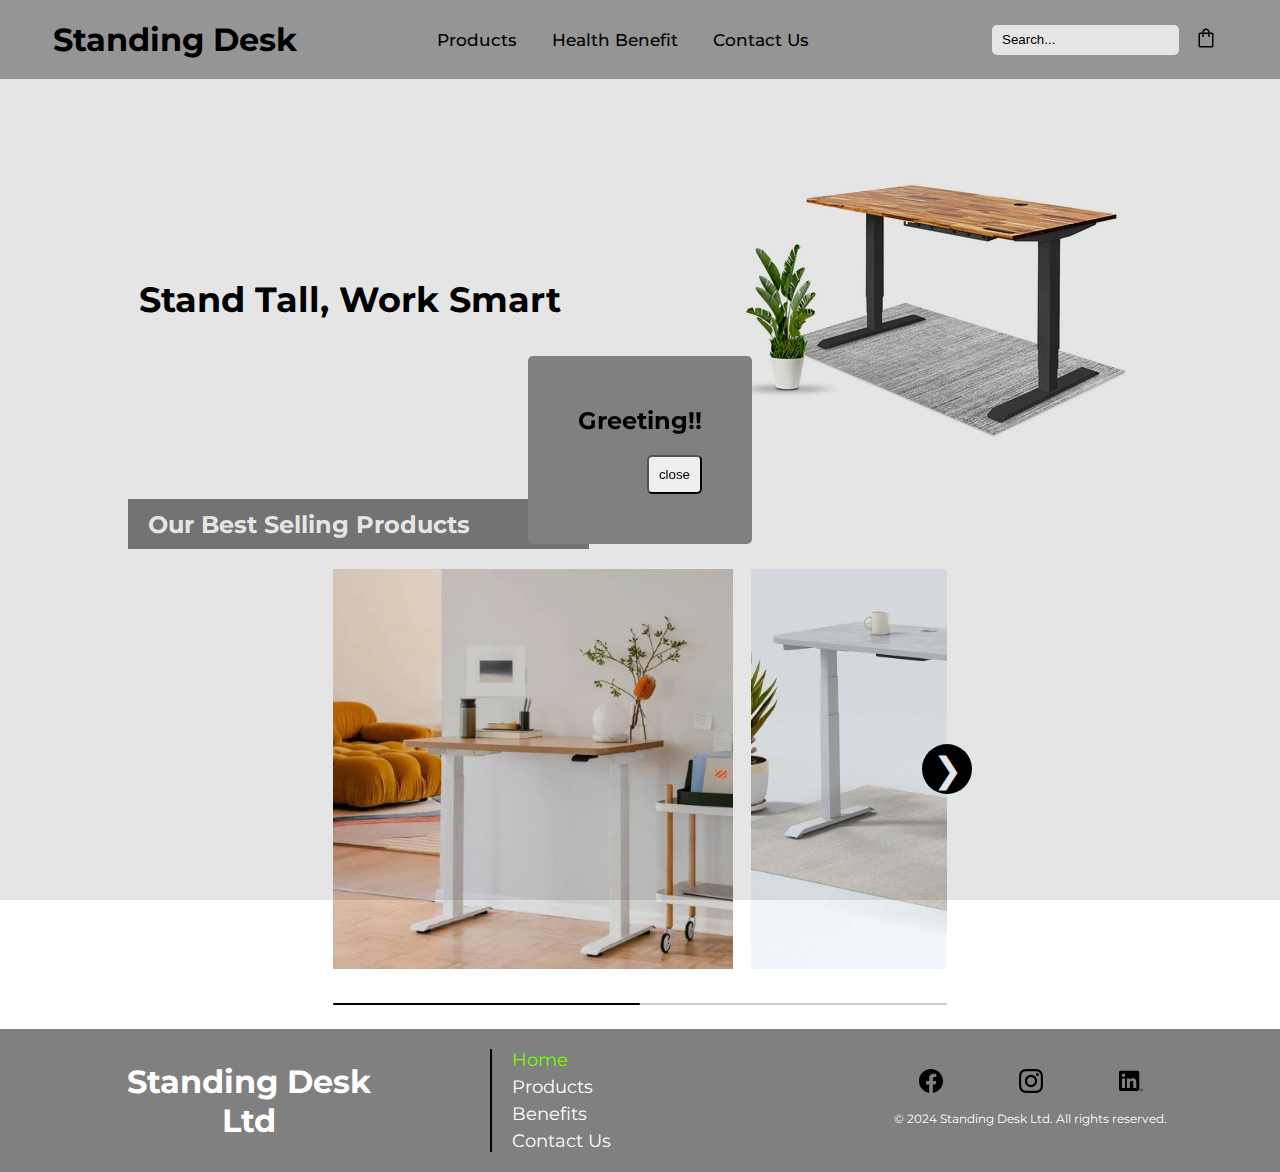
==== index.html @ e670ffaa "init repo" ====
<!DOCTYPE html>
<html lang="en">
    <head>
        <meta charset="UTF-8" />
        <meta name="viewport" content="width=device-width, initial-scale=1.0" />
        <title>Standing Desk Ltd</title>
        <link rel="stylesheet" href="styles.css" />
    </head>
    <body>
        <header class="header-wrapper">
            <a href="./index.html"><h1 class="logo">Standing Desk</h1></a>
            <div class="burger-menu-container">
                <div class="burger-menu">
                    <div class="line"></div>
                    <div class="line"></div>
                    <div class="line"></div>
                </div>
            </div>
            <nav>
                <ul class="navlink-list">
                    <li>
                        <a
                            href="./pages/products.html"
                            target="_self"
                            rel="noopener noreferrer"
                            >Products</a
                        >
                    </li>
                    <li>
                        <a
                            href="./pages/health_benefit.html"
                            target="_self"
                            rel="noopener noreferrer"
                            >Health Benefit</a
                        >
                    </li>
                    <li>
                        <a
                            href="./pages/contact_us.html"
                            target="_self"
                            rel="noopener noreferrer"
                            >Contact Us</a
                        >
                    </li>
                </ul>
            </nav>
            <div class="search-cart-wrapper">
                <input
                    type="text"
                    class="search-input"
                    placeholder="Search..."
                />
                <button>
                    <img src="./assets/icons/shopping_bag.svg" alt="checkout" />
                </button>
            </div>
        </header>
        <main>
            <dialog class="modal">
                <div class="modal-content">
                    <h2>Greeting!!</h2>
                    <button class="modal-close-btn">close</button>
                </div>
            </dialog>

            <section class="home-wrapper">
                <h1>Stand Tall, Work Smart</h1>
                <img
                    srcset="
                        ./assets/stand_desk_300w.jpg 300w,
                        ./assets/stand_desk.webp     400w
                    "
                    sizes="(max-width: 800px) 300px,
         400px"
                    src="./assets/stand_desk.webp"
                    alt="Standing Desk"
                />
            </section>
            <section class="special-offers-wrapper">
                <div class="offers-title">
                    <span>Our Best Selling Products</span>
                </div>
                <div class="slider-wrapper">
                    <button id="prev-slide" class="slide-button">❮</button>
                    <ul class="image-list">
                        <img
                            class="image-item"
                            src="./assets/products/product_2.jpg"
                            alt="special offer-1"
                        />
                        <img
                            class="image-item"
                            src="./assets/products/product_3.jpg"
                            alt="special offer-2"
                        />
                        <img
                            class="image-item"
                            src="./assets/products/product_4.jpg"
                            alt="special offer-3"
                        />
                        <img
                            class="image-item"
                            src="./assets/products/product_2.jpg"
                            alt="special offer-1"
                        />
                        <img
                            class="image-item"
                            src="./assets/products/product_3.jpg"
                            alt="special offer-2"
                        />
                        <img
                            class="image-item"
                            src="./assets/products/product_4.jpg"
                            alt="special offer-3"
                        />
                    </ul>
                    <button id="next-slide" class="slide-button">❯</button>
                    <div class="slider-scrollbar">
                        <div class="scrollbar-track">
                            <div class="scrollbar-thumb"></div>
                        </div>
                    </div>
                </div>
            </section>
            <footer>
                <div class="footer-wrapper">
                    <h1>Standing Desk Ltd</h1>
                    <div class="footer-link-wrapper">
                        <li class="footer-link">
                            <ul>
                                <a href="./index.html" class="nav-active"
                                    >Home</a
                                >
                            </ul>
                            <ul>
                                <a href="./pages/products.html">Products</a>
                            </ul>
                            <ul>
                                <a href="./pages/health_benefit.html"
                                    >Benefits</a
                                >
                            </ul>
                            <ul>
                                <a href="./pages/contact_us.html">Contact Us</a>
                            </ul>
                        </li>
                    </div>
                    <div class="social-copyright">
                        <div class="socials">
                            <a href="http://facebook.com">
                                <?xml version="1.0" encoding="UTF-8"?>
                                <svg
                                    xmlns="http://www.w3.org/2000/svg"
                                    xmlns:xlink="http://www.w3.org/1999/xlink"
                                    version="1.1"
                                    id="Capa_1"
                                    x="0px"
                                    y="0px"
                                    viewBox="0 0 24 24"
                                    style="enable-background: new 0 0 24 24"
                                    xml:space="preserve"
                                    width="24"
                                    height="24"
                                >
                                    <g>
                                        <path
                                            d="M24,12.073c0,5.989-4.394,10.954-10.13,11.855v-8.363h2.789l0.531-3.46H13.87V9.86c0-0.947,0.464-1.869,1.95-1.869h1.509   V5.045c0,0-1.37-0.234-2.679-0.234c-2.734,0-4.52,1.657-4.52,4.656v2.637H7.091v3.46h3.039v8.363C4.395,23.025,0,18.061,0,12.073   c0-6.627,5.373-12,12-12S24,5.445,24,12.073z"
                                        />
                                    </g>
                                </svg>
                            </a>
                            <a href="http://instagram.com">
                                <?xml version="1.0" encoding="UTF-8"?>
                                <svg
                                    xmlns="http://www.w3.org/2000/svg"
                                    xmlns:xlink="http://www.w3.org/1999/xlink"
                                    version="1.1"
                                    id="Capa_1"
                                    x="0px"
                                    y="0px"
                                    viewBox="0 0 24 24"
                                    style="enable-background: new 0 0 24 24"
                                    xml:space="preserve"
                                    width="24"
                                    height="24"
                                >
                                    <g>
                                        <path
                                            d="M12,2.162c3.204,0,3.584,0.012,4.849,0.07c1.308,0.06,2.655,0.358,3.608,1.311c0.962,0.962,1.251,2.296,1.311,3.608   c0.058,1.265,0.07,1.645,0.07,4.849c0,3.204-0.012,3.584-0.07,4.849c-0.059,1.301-0.364,2.661-1.311,3.608   c-0.962,0.962-2.295,1.251-3.608,1.311c-1.265,0.058-1.645,0.07-4.849,0.07s-3.584-0.012-4.849-0.07   c-1.291-0.059-2.669-0.371-3.608-1.311c-0.957-0.957-1.251-2.304-1.311-3.608c-0.058-1.265-0.07-1.645-0.07-4.849   c0-3.204,0.012-3.584,0.07-4.849c0.059-1.296,0.367-2.664,1.311-3.608c0.96-0.96,2.299-1.251,3.608-1.311   C8.416,2.174,8.796,2.162,12,2.162 M12,0C8.741,0,8.332,0.014,7.052,0.072C5.197,0.157,3.355,0.673,2.014,2.014   C0.668,3.36,0.157,5.198,0.072,7.052C0.014,8.332,0,8.741,0,12c0,3.259,0.014,3.668,0.072,4.948c0.085,1.853,0.603,3.7,1.942,5.038   c1.345,1.345,3.186,1.857,5.038,1.942C8.332,23.986,8.741,24,12,24c3.259,0,3.668-0.014,4.948-0.072   c1.854-0.085,3.698-0.602,5.038-1.942c1.347-1.347,1.857-3.184,1.942-5.038C23.986,15.668,24,15.259,24,12   c0-3.259-0.014-3.668-0.072-4.948c-0.085-1.855-0.602-3.698-1.942-5.038c-1.343-1.343-3.189-1.858-5.038-1.942   C15.668,0.014,15.259,0,12,0z"
                                        />
                                        <path
                                            d="M12,5.838c-3.403,0-6.162,2.759-6.162,6.162c0,3.403,2.759,6.162,6.162,6.162s6.162-2.759,6.162-6.162   C18.162,8.597,15.403,5.838,12,5.838z M12,16c-2.209,0-4-1.791-4-4s1.791-4,4-4s4,1.791,4,4S14.209,16,12,16z"
                                        />
                                        <circle
                                            cx="18.406"
                                            cy="5.594"
                                            r="1.44"
                                        />
                                    </g>
                                </svg>
                            </a>
                            <a href="http://linkedin.com">
                                <?xml version="1.0" encoding="UTF-8"?>
                                <svg
                                    xmlns="http://www.w3.org/2000/svg"
                                    xmlns:xlink="http://www.w3.org/1999/xlink"
                                    version="1.1"
                                    id="Capa_1"
                                    x="0px"
                                    y="0px"
                                    viewBox="0 0 24 24"
                                    style="enable-background: new 0 0 24 24"
                                    xml:space="preserve"
                                    width="24"
                                    height="24"
                                >
                                    <g>
                                        <path
                                            id="Path_2525"
                                            d="M23.002,21.584h0.227l-0.435-0.658l0,0c0.266,0,0.407-0.169,0.409-0.376c0-0.008,0-0.017-0.001-0.025   c0-0.282-0.17-0.417-0.519-0.417h-0.564v1.476h0.212v-0.643h0.261L23.002,21.584z M22.577,20.774h-0.246v-0.499h0.312   c0.161,0,0.345,0.026,0.345,0.237c0,0.242-0.186,0.262-0.412,0.262"
                                        />
                                        <path
                                            id="Path_2520"
                                            d="M17.291,19.073h-3.007v-4.709c0-1.123-0.02-2.568-1.564-2.568c-1.566,0-1.806,1.223-1.806,2.487v4.79H7.908   V9.389h2.887v1.323h0.04c0.589-1.006,1.683-1.607,2.848-1.564c3.048,0,3.609,2.005,3.609,4.612L17.291,19.073z M4.515,8.065   c-0.964,0-1.745-0.781-1.745-1.745c0-0.964,0.781-1.745,1.745-1.745c0.964,0,1.745,0.781,1.745,1.745   C6.26,7.284,5.479,8.065,4.515,8.065L4.515,8.065 M6.018,19.073h-3.01V9.389h3.01V19.073z M18.79,1.783H1.497   C0.68,1.774,0.01,2.429,0,3.246V20.61c0.01,0.818,0.68,1.473,1.497,1.464H18.79c0.819,0.01,1.492-0.645,1.503-1.464V3.245   c-0.012-0.819-0.685-1.474-1.503-1.463"
                                        />
                                        <path
                                            id="Path_2526"
                                            d="M22.603,19.451c-0.764,0.007-1.378,0.633-1.37,1.397c0.007,0.764,0.633,1.378,1.397,1.37   c0.764-0.007,1.378-0.633,1.37-1.397c-0.007-0.754-0.617-1.363-1.37-1.37H22.603 M22.635,22.059   c-0.67,0.011-1.254-0.522-1.265-1.192c-0.011-0.67,0.523-1.222,1.193-1.233c0.67-0.011,1.222,0.523,1.233,1.193   c0,0.007,0,0.013,0,0.02C23.81,21.502,23.29,22.045,22.635,22.059h-0.031"
                                        />
                                    </g>
                                </svg>
                            </a>
                        </div>
                        <p>
                            &copy; 2024 Standing Desk Ltd. All rights reserved.
                        </p>
                    </div>
                </div>
            </footer>
            <script src="script.js"></script>
        </main>
    </body>
</html>
---- styles.css ----
@import url("https://fonts.googleapis.com/css2?family=Montserrat&display=swap");

* {
    margin: 0;
    padding: 0;
    box-sizing: border-box;
}

body {
    font-family: "Montserrat", sans-serif;
    background-color: white;
}

.logo {
    font-size: clamp(1.4rem, 3vw, 2rem);
}
.header-wrapper {
    background-color: rgba(128, 128, 128, 0.7);
    padding: 20px;
    display: grid;
    grid-template-columns: 1fr 2fr 1fr;
    justify-items: center;
    align-items: center;
}
.navlink-list {
    list-style-type: none;
    margin: 0;
    padding: 0;
    display: grid;
    grid-template-columns: repeat(4, auto);
    column-gap: 35px;
    align-items: center;
}
.navlink-list a {
    transition: color 0.1s ease-in;
}
.navlink-list a:hover {
    color: white;
}
.nav-active {
    color: lawngreen !important;
}
header a {
    color: black;
    text-decoration: none;
    cursor: pointer;
    font-weight: 500;
    font-size: max(0.8rem, 1.3vw);
}

.burger-menu-container {
    display: none;
}
.burger-menu {
    display: flex;
    flex-direction: column;
    cursor: pointer;
}
.line {
    width: 25px;
    height: 3px;
    background-color: white;
    margin: 3px 0;
    transition: transform 0.3s ease, opacity 0.3s ease;
}
.line.active:nth-child(2) {
    opacity: 0;
}
.line.active:nth-child(1) {
    transform: translateY(9px) rotate(45deg);
}
.line.active:nth-child(3) {
    transform: translateY(-9px) rotate(-45deg);
}

.search-cart-wrapper {
    display: flex;
    flex-direction: row;
    gap: 15px;
    align-items: center;
    justify-content: center;
}
.search-cart-wrapper button {
    padding: 0;
    background-color: transparent;
    border: none;
    cursor: pointer;
}
.search-input {
    border: none;
    outline: none;
    border-radius: 5px;
    height: 30px;
    background-color: white;
    padding-left: 10px;
    box-shadow: none;
    transition: box-shadow 0.2s ease-in, background-color 0.2s ease-in;
}
.search-input:focus {
    background-color: gray;
    box-shadow: 0 0 0 1px rgb(255, 255, 255);
}
.search-input::placeholder {
    color: black;
    transition: color 0.2s ease-in;
}
.search-input::placeholder:focus {
    color: white;
}

.modal {
    background-color: gray;
    padding: 50px;
    border-radius: 5px;
    border: none;
    margin: auto;
}
.modal-content {
    display: flex;
    flex-direction: column;
    gap: 20px;
}
.modal button {
    align-self: flex-end;
    padding: 10px;
    border-radius: 5px;
    outline: none;
}

.home-wrapper {
    width: 90vw;
    padding-top: 20px;
    margin: 0 auto;
    display: grid;
    gap: 10px;
    grid-template-columns: 1fr 1fr;
    align-items: center;
}
.home-wrapper img,
.home-wrapper h1 {
    justify-self: center;
    font-size: clamp(1.5rem, 20vw, 2.2rem);
}

.special-offers-wrapper {
    width: 80%;
    margin: 0 auto;
}
.offers-title {
    min-height: 50px;
    width: 45%;
    background-color: gray;
    margin: 0 0;
    display: flex;
    flex-direction: column;
    justify-content: center;
    margin-bottom: 20px;
}
.offers-title span {
    padding-left: 20px;
    font-size: clamp(1.2rem, 15vw, 1.5rem);
    font-weight: bold;
    color: white;
}
.slider-wrapper {
    max-width: 1000px;
    width: 60%;
    max-height: 400px;
    margin: 0 auto;
    position: relative;
}
.slider-wrapper .slide-button {
    position: absolute;
    top: 50%;
    outline: none;
    border: none;
    height: 50px;
    width: 50px;
    z-index: 5;
    color: #fff;
    display: flex;
    cursor: pointer;
    font-size: 2.2rem;
    background: #000;
    align-items: center;
    justify-content: center;
    border-radius: 50%;
    transform: translateY(-50%);
}
.slider-wrapper .slide-button:hover {
    background: #404040;
}
.slider-wrapper .slide-button#prev-slide {
    left: -25px;
    display: none;
}
.slider-wrapper .slide-button#next-slide {
    right: -25px;
}
.slider-wrapper .image-list {
    display: grid;
    grid-template-columns: repeat(10, 1fr);
    gap: 18px;
    font-size: 0;
    list-style: none;
    margin-bottom: 30px;
    overflow-x: auto;
    scrollbar-width: none;
}
.slider-wrapper .image-list::-webkit-scrollbar {
    display: none;
}
.slider-wrapper .image-list .image-item {
    width: auto;
    height: 400px;
    object-fit: contain;
}
.slider-scrollbar {
    height: 10px;
    width: 100%;
    display: flex;
    align-items: center;
}
.slider-scrollbar .scrollbar-track {
    background: #ccc;
    width: 100%;
    height: 2px;
    display: flex;
    align-items: center;
    border-radius: 4px;
    position: relative;
}
.slider-scrollbar:hover .scrollbar-track {
    height: 4px;
}
.slider-scrollbar .scrollbar-thumb {
    position: absolute;
    background: #000;
    top: 0;
    bottom: 0;
    width: 50%;
    height: 100%;
    cursor: grab;
    border-radius: inherit;
}
.slider-scrollbar .scrollbar-thumb:active {
    cursor: grabbing;
    height: 8px;
    top: -2px;
}
.slider-scrollbar .scrollbar-thumb::after {
    content: "";
    position: absolute;
    left: 0;
    right: 0;
    top: -10px;
    bottom: -10px;
}

footer {
    background-color: gray;
    color: white;
    text-align: center;
    padding: 20px 0;
    margin-top: 60px;
    min-height: 50px;
}
.footer-wrapper {
    width: 90%;
    margin: 0 auto;
    display: grid;
    grid-template-columns: repeat(auto-fit, 300px);
    align-items: center;
    gap: 20px;
    justify-content: space-around;
}
.footer-link-wrapper {
    padding-left: 20px;
    border-left: 2px solid black;
}
.footer-link {
    list-style-type: none;
    margin: 0;
    padding: 0;
    display: grid;
    grid-template-rows: repeat(4, auto);
    gap: 5px;
    justify-items: flex-start;
}
.footer-link-wrapper a {
    text-decoration: none;
}
.footer-link ul a {
    color: white;
    font-size: clamp(0.6rem, 0.5625rem + 1vw, 1.125rem);
    transition: color 0.1s ease-in;
}
.footer-link ul a:hover {
    color: black;
}
.social-copyright {
    display: grid;
    grid-template-rows: 1fr 1fr;
}
.socials {
    display: grid;
    grid-template-columns: repeat(3, auto);
    align-items: center;
}
.footer-svg-container {
    width: 24px;
    height: 24px;
}
.socials path {
    transition: fill 0.2s ease-out;
}
.socials a:hover path,
.socials a:hover circle {
    fill: white;
}
.socials img {
    width: 24px;
    height: 24px;
}
.social-copyright p {
    padding: 10px;
    font-size: clamp(0.625rem, 0.4688rem + 0.5vw, 0.75rem);
}

.benefits-wrapper {
    width: 90vw;
    padding-top: 20px;
    margin: 0 auto;
}
.benefits-wrapper h1 {
    padding: 20px 0;
    font-size: clamp(1.2rem, 13vw, 1.8rem);
}
.benefit-container {
    padding: 10px;
    max-width: 800px;
    margin: 30px auto;
    display: grid;
    border: 1px solid black;
    box-shadow: 10px 10px 5px 0px rgba(0, 0, 0, 0.75);
    -webkit-box-shadow: 10px 10px 5px 0px rgba(0, 0, 0, 0.75);
    -moz-box-shadow: 10px 10px 5px 0px rgba(0, 0, 0, 0.75);
    grid-template-columns: repeat(auto-fill, 300px);
    align-items: center;
    justify-content: center;
}
.benefit-text-wrapper {
    display: flex;
    flex-direction: column;
    gap: 5px;
}
.benefit-title {
    font-size: clamp(1rem, 12vw, 1.6rem);
    text-transform: uppercase;
    font-weight: 500;
}
.benefit-content {
    font-size: clamp(0.875rem, 0.875rem + 0vw, 0.875rem);
}
.benefit-container img {
    width: 300px;
    height: 250px;
}

.contact-us-wrapper {
    max-width: 600px;
    width: 90%;
    margin: 50px auto;
    padding: 20px;
    border: 1px solid #ccc;
    border-radius: 5px;
    background-color: #f9f9f9;
}
.form-group {
    margin-bottom: 20px;
}
.form-group label {
    display: block;
    font-weight: bold;
}
.form-group input[type="text"],
.form-group input[type="email"] {
    width: 100%;
    padding: 10px;
    border-radius: 5px;
    border: 1px solid #ccc;
    box-sizing: border-box;
}
.form-group input[type="submit"] {
    background-color: lawngreen;
    color: black;
    border: none;
    padding: 10px 20px;
    border-radius: 5px;
    cursor: pointer;
    transition: background-color 0.3s ease;
}
.form-group input[type="submit"]:hover {
    background-color: rgb(100, 197, 3);
}

@media only screen and (max-width: 1023px) {
    .slider-wrapper {
        width: 80%;
    }
    .slider-wrapper .slide-button {
        display: none !important;
    }
    .slider-wrapper .image-list {
        gap: 10px;
        margin-bottom: 15px;
        scroll-snap-type: x mandatory;
    }
    .slider-wrapper .image-list .image-item {
        width: 280px;
        height: 380px;
    }
}

@media screen and (max-width: 680px) {
    .header-wrapper {
        padding: 20px;
        grid-template-columns: 1fr 0.3fr;
    }
    .header-wrapper nav,
    .search-cart-wrapper {
        display: none;
    }
    .burger-menu-container {
        display: block;
    }

    .home-wrapper {
        grid-template-columns: auto;
        grid-template-rows: 0.4fr 1fr;
        gap: 10px;
    }
    .slider-wrapper {
        width: 100%;
    }
    .offers-title {
        width: 100%;
        padding: 10px;
        margin-bottom: 0px;
    }
    .form-group input[type="text"],
    .form-group input[type="email"],
    .form-group input[type="submit"] {
        width: calc(100% - 20px);
    }
}
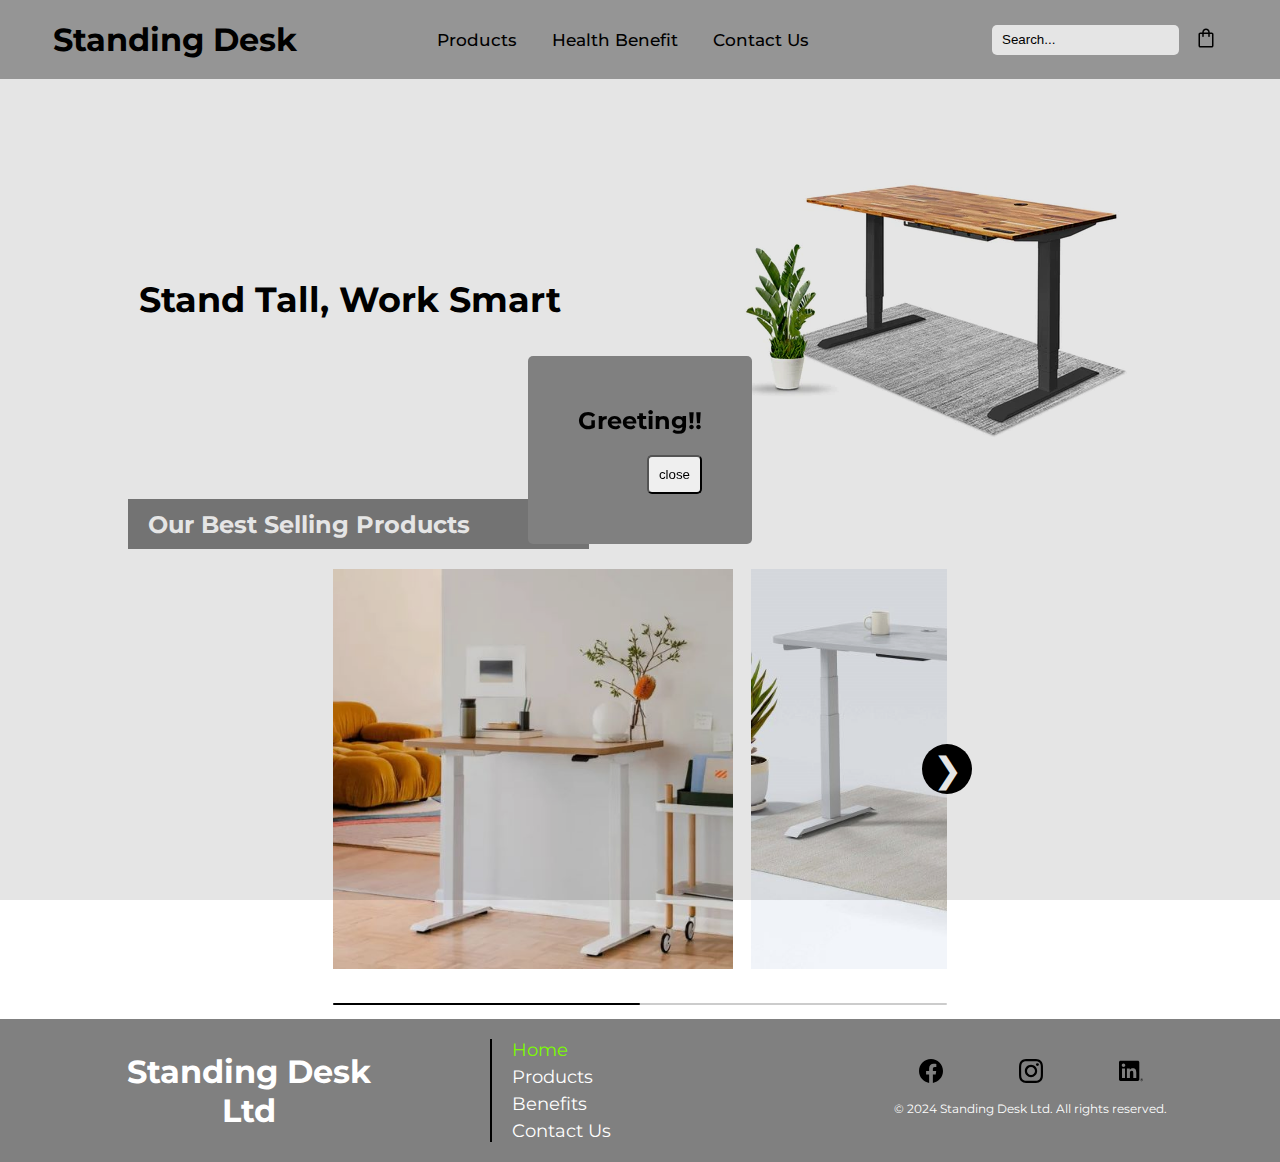
==== commit e26402ba: "finalize" ====
--- a/index.html
+++ b/index.html
@@ -50,9 +50,12 @@
                     class="search-input"
                     placeholder="Search..."
                 />
-                <button>
-                    <img src="./assets/icons/shopping_bag.svg" alt="checkout" />
-                </button>
+                <a
+                    href="./pages/basket.html"
+                    target="_self"
+                    rel="noopener noreferrer"
+                    ><img src="./assets/icons/shopping_bag.svg" alt="checkout"
+                /></a>
             </div>
         </header>
         <main>
@@ -77,12 +80,11 @@
                 />
             </section>
             <section class="special-offers-wrapper">
-                <div class="offers-title">
-                    <span>Our Best Selling Products</span>
-                </div>
+                <h2 class="offers-title">Our Best Selling Products</h2>
+
                 <div class="slider-wrapper">
                     <button id="prev-slide" class="slide-button">❮</button>
-                    <ul class="image-list">
+                    <div class="image-list">
                         <img
                             class="image-item"
                             src="./assets/products/product_2.jpg"
@@ -113,7 +115,7 @@
                             src="./assets/products/product_4.jpg"
                             alt="special offer-3"
                         />
-                    </ul>
+                    </div>
                     <button id="next-slide" class="slide-button">❯</button>
                     <div class="slider-scrollbar">
                         <div class="scrollbar-track">
@@ -126,34 +128,33 @@
                 <div class="footer-wrapper">
                     <h1>Standing Desk Ltd</h1>
                     <div class="footer-link-wrapper">
-                        <li class="footer-link">
-                            <ul>
+                        <ul class="footer-link">
+                            <li>
                                 <a href="./index.html" class="nav-active"
                                     >Home</a
                                 >
-                            </ul>
-                            <ul>
+                            </li>
+                            <li>
                                 <a href="./pages/products.html">Products</a>
-                            </ul>
-                            <ul>
+                            </li>
+                            <li>
                                 <a href="./pages/health_benefit.html"
                                     >Benefits</a
                                 >
-                            </ul>
-                            <ul>
+                            </li>
+                            <li>
                                 <a href="./pages/contact_us.html">Contact Us</a>
-                            </ul>
-                        </li>
+                            </li>
+                        </ul>
                     </div>
                     <div class="social-copyright">
                         <div class="socials">
                             <a href="http://facebook.com">
-                                <?xml version="1.0" encoding="UTF-8"?>
                                 <svg
+                                    id="facebook"
                                     xmlns="http://www.w3.org/2000/svg"
                                     xmlns:xlink="http://www.w3.org/1999/xlink"
                                     version="1.1"
-                                    id="Capa_1"
                                     x="0px"
                                     y="0px"
                                     viewBox="0 0 24 24"
@@ -170,12 +171,11 @@
                                 </svg>
                             </a>
                             <a href="http://instagram.com">
-                                <?xml version="1.0" encoding="UTF-8"?>
                                 <svg
+                                    id="instagram"
                                     xmlns="http://www.w3.org/2000/svg"
                                     xmlns:xlink="http://www.w3.org/1999/xlink"
                                     version="1.1"
-                                    id="Capa_1"
                                     x="0px"
                                     y="0px"
                                     viewBox="0 0 24 24"
@@ -200,12 +200,11 @@
                                 </svg>
                             </a>
                             <a href="http://linkedin.com">
-                                <?xml version="1.0" encoding="UTF-8"?>
                                 <svg
+                                    id="linkedin"
                                     xmlns="http://www.w3.org/2000/svg"
                                     xmlns:xlink="http://www.w3.org/1999/xlink"
                                     version="1.1"
-                                    id="Capa_1"
                                     x="0px"
                                     y="0px"
                                     viewBox="0 0 24 24"
--- a/styles.css
+++ b/styles.css
@@ -9,6 +9,7 @@
 body {
     font-family: "Montserrat", sans-serif;
     background-color: white;
+    height: 100%;
 }
 
 .logo {
@@ -24,7 +25,7 @@
 }
 .navlink-list {
     list-style-type: none;
-    margin: 0;
+    margin: 0 auto;
     padding: 0;
     display: grid;
     grid-template-columns: repeat(4, auto);
@@ -150,13 +151,10 @@
     min-height: 50px;
     width: 45%;
     background-color: gray;
-    margin: 0 0;
     display: flex;
     flex-direction: column;
     justify-content: center;
     margin-bottom: 20px;
-}
-.offers-title span {
     padding-left: 20px;
     font-size: clamp(1.2rem, 15vw, 1.5rem);
     font-weight: bold;
@@ -258,12 +256,12 @@
 }
 
 footer {
+    width: 100%;
     background-color: gray;
     color: white;
     text-align: center;
     padding: 20px 0;
-    margin-top: 60px;
-    min-height: 50px;
+    margin-top: 50px;
 }
 .footer-wrapper {
     width: 90%;
@@ -290,12 +288,12 @@
 .footer-link-wrapper a {
     text-decoration: none;
 }
-.footer-link ul a {
+.footer-link a {
     color: white;
     font-size: clamp(0.6rem, 0.5625rem + 1vw, 1.125rem);
     transition: color 0.1s ease-in;
 }
-.footer-link ul a:hover {
+.footer-link a:hover {
     color: black;
 }
 .social-copyright {
@@ -325,6 +323,124 @@
 .social-copyright p {
     padding: 10px;
     font-size: clamp(0.625rem, 0.4688rem + 0.5vw, 0.75rem);
+}
+
+.products-wrapper {
+    width: 90vw;
+    margin: 0 auto;
+    display: grid;
+    grid-template-columns: repeat(auto-fit, 350px);
+    column-gap: 20px;
+    row-gap: 40px;
+    align-items: flex-start;
+    justify-content: center;
+}
+.products-filter-wrapper {
+    margin-top: 20px;
+    grid-column: 1/-1;
+}
+.filter-fieldset {
+    padding: 16px 14px;
+    border: none;
+}
+.filter-label {
+    font-size: 16px;
+}
+#filter-sort {
+    border: none;
+    font-weight: bold;
+    margin-left: 4px;
+    width: auto;
+    background: none;
+    font-size: 16px;
+}
+option {
+    font-weight: normal;
+    display: block;
+    min-height: 1.2em;
+    padding: 0px 2px 1px;
+    white-space: nowrap;
+}
+
+.product-container {
+    padding: 10px;
+    border: 1px solid black;
+    box-shadow: 10px 10px 5px 0px rgba(0, 0, 0, 0.75);
+    -webkit-box-shadow: 10px 10px 5px 0px rgba(0, 0, 0, 0.75);
+    -moz-box-shadow: 10px 10px 5px 0px rgba(0, 0, 0, 0.75);
+    justify-self: center;
+    max-width: 300px;
+    min-height: 400px;
+    display: flex;
+    flex-direction: column;
+    gap: 10px;
+}
+.product-img {
+    width: 100%;
+    max-height: 250px;
+}
+.product-color-wrapper {
+    display: flex;
+    flex-wrap: wrap;
+    justify-content: space-around;
+}
+.product-color {
+    display: inline-block;
+    height: 30px;
+    width: 30px;
+}
+.color-1 {
+    background-color: bisque;
+}
+.color-2 {
+    background-color: blue;
+}
+.color-3 {
+    background-color: brown;
+}
+.color-4 {
+    background-color: yellow;
+}
+.color-5 {
+    background-color: blanchedalmond;
+}
+.color-6 {
+    background-color: cadetblue;
+}
+
+.product-spec span {
+    display: block;
+    line-height: 1.4;
+    font-size: clamp(0.75rem, 0.7099rem + 0.1835vw, 0.875rem);
+}
+.rating-wrapper {
+    display: flex;
+    flex-direction: row;
+    align-items: center;
+}
+.rating-icons {
+    min-width: 150px;
+    display: flex;
+    width: fit-content;
+}
+.rating-wrapper span {
+    font-size: clamp(0.625rem, 0.5849rem + 0.1835vw, 0.75rem);
+}
+.purchase-product-wrapper {
+    display: flex;
+    flex-direction: row;
+    justify-content: space-between;
+    align-items: center;
+}
+.purchase-product-wrapper button {
+    outline: none;
+    border: none;
+    background-color: transparent;
+    cursor: pointer;
+}
+.product-price {
+    font-weight: bolder;
+    font-size: clamp(1.5rem, 1.4197rem + 0.367vw, 1.75rem);
 }
 
 .benefits-wrapper {
@@ -404,6 +520,74 @@
     background-color: rgb(100, 197, 3);
 }
 
+.basket-wrapper {
+    min-height: 60vh;
+    width: 80%;
+    margin: 0 auto;
+    display: flex;
+    flex-direction: column;
+}
+.basket-title {
+    font-size: clamp(1rem, 0.6707rem + 1.5054vw, 1.875rem);
+    padding: 20px;
+    flex-shrink: 0;
+}
+.empty-basket {
+    flex: 1 0 auto;
+    display: flex;
+    justify-content: center;
+    align-items: center;
+}
+.empty-basket span {
+    font-weight: 600;
+}
+.basket-list {
+    display: flex;
+    flex: 1 0 auto;
+    flex-direction: column;
+    gap: 20px;
+    align-items: center;
+}
+.basket-item {
+    width: 100%;
+    max-width: 800px;
+    max-height: 80px;
+    display: flex;
+    justify-content: space-between;
+    border: 1px solid black;
+    padding: 10px;
+}
+.item-img-name {
+    min-width: 150px;
+    display: flex;
+    padding: 10px;
+    display: flex;
+    flex-direction: row;
+    gap: 20px;
+    justify-content: flex-start;
+    align-items: center;
+}
+.item-img-name img {
+    height: 60px;
+    width: 60px;
+}
+.item-img-name h3 {
+    text-transform: uppercase;
+}
+.price-group {
+    display: flex;
+    align-items: center;
+    gap: 20px;
+}
+.price-group p {
+    font-weight: 600;
+}
+.remove-from-cart {
+    padding: 10px;
+    background-color: red;
+    color: white;
+}
+
 @media only screen and (max-width: 1023px) {
     .slider-wrapper {
         width: 80%;
@@ -435,6 +619,10 @@
         display: block;
     }
 
+    .product-img {
+        max-height: 250px;
+    }
+
     .home-wrapper {
         grid-template-columns: auto;
         grid-template-rows: 0.4fr 1fr;
@@ -453,4 +641,26 @@
     .form-group input[type="submit"] {
         width: calc(100% - 20px);
     }
-}
+
+    .basket-wrapper {
+        width: 90%;
+    }
+}
+
+@media screen and (min-width: 681px) {
+    .header-wrapper {
+        grid-template-columns: 1fr 2fr 1fr !important;
+        grid-template-rows: none !important;
+    }
+    .header-wrapper nav {
+        display: block;
+        grid-column: auto !important;
+    }
+    .search-cart-wrapper {
+        display: flex;
+        grid-column: auto !important;
+    }
+    .burger-menu-container {
+        display: none;
+    }
+}
